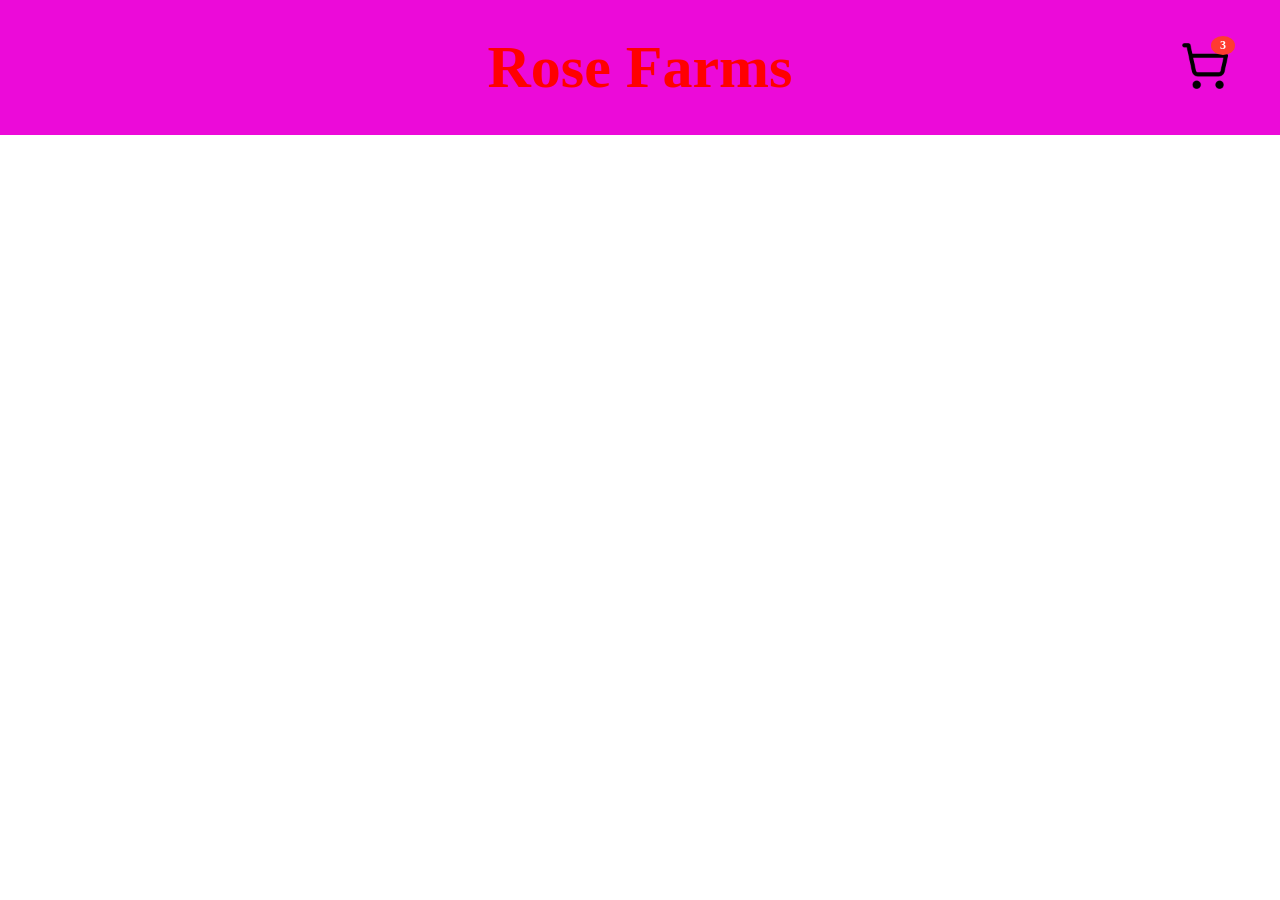
==== index.html @ 23ffceab "First Commit Header and cart" ====
<!DOCTYPE html>

<html>

    <head>

        <link rel="preconnect" href="https://fonts.googleapis.com">
        <link rel="preconnect" href="https://fonts.gstatic.com" crossorigin>
        <link href="https://fonts.googleapis.com/css2?family=Imperial+Script&display=swap" rel="stylesheet">

        <link rel="stylesheet" href="style.css">

    </head>

    <body>

        <header class="top">
            <div class="top">
                <h2>
                    Rose Farms
                </h2>

                <div class="cart">
                    <a href="cart.html" class="cart-link">
                        <img src="cart-symbol.png" alt="cart logo" width="50" height="50">
                        <span class="cart-count">3</span>
                </div>
            </div>
        </header>
    </body>
</html>
---- style.css ----
.imperial-script-regular {
  font-family: "Imperial Script", cursive;
  font-weight: 400;
  font-style: normal;
}


html, body {
    margin: 0;
    padding: 0;
    height: 100;
}

div.top{
    position: relative;
    width: 100vw;
    height: 15vh;
    background-color: #ec0ad9;
    display: flex;
    align-items: center;
    justify-content: center;
    color: #ff0000;
    font-family: "Imperial Scipt", cursive;
}

.cart-link {
  position: relative;
  display: inline-block;
  cursor: pointer;
}

.cart-count {
  position: absolute;
  top: -5px;          
  right: -5px;       
  background-color: #ff3b30; 
  color: white;
  font-size: 12px;
  font-weight: bold;
  border-radius: 50%; 
  padding: 2px 6px;
  min-width: 12px;
  text-align: center;
}

header.top{
    position: sticky;
    top: 0;
    z-index: 100;
}

div.top h2{
    margin: 0;
    font-size: 60px;
}

div.cart{
    position: absolute;
    right: 50px;
}

h3 {
    top: 150px;
    text-align: center;
    font-family: "Imperial Scipt", cursive;
}
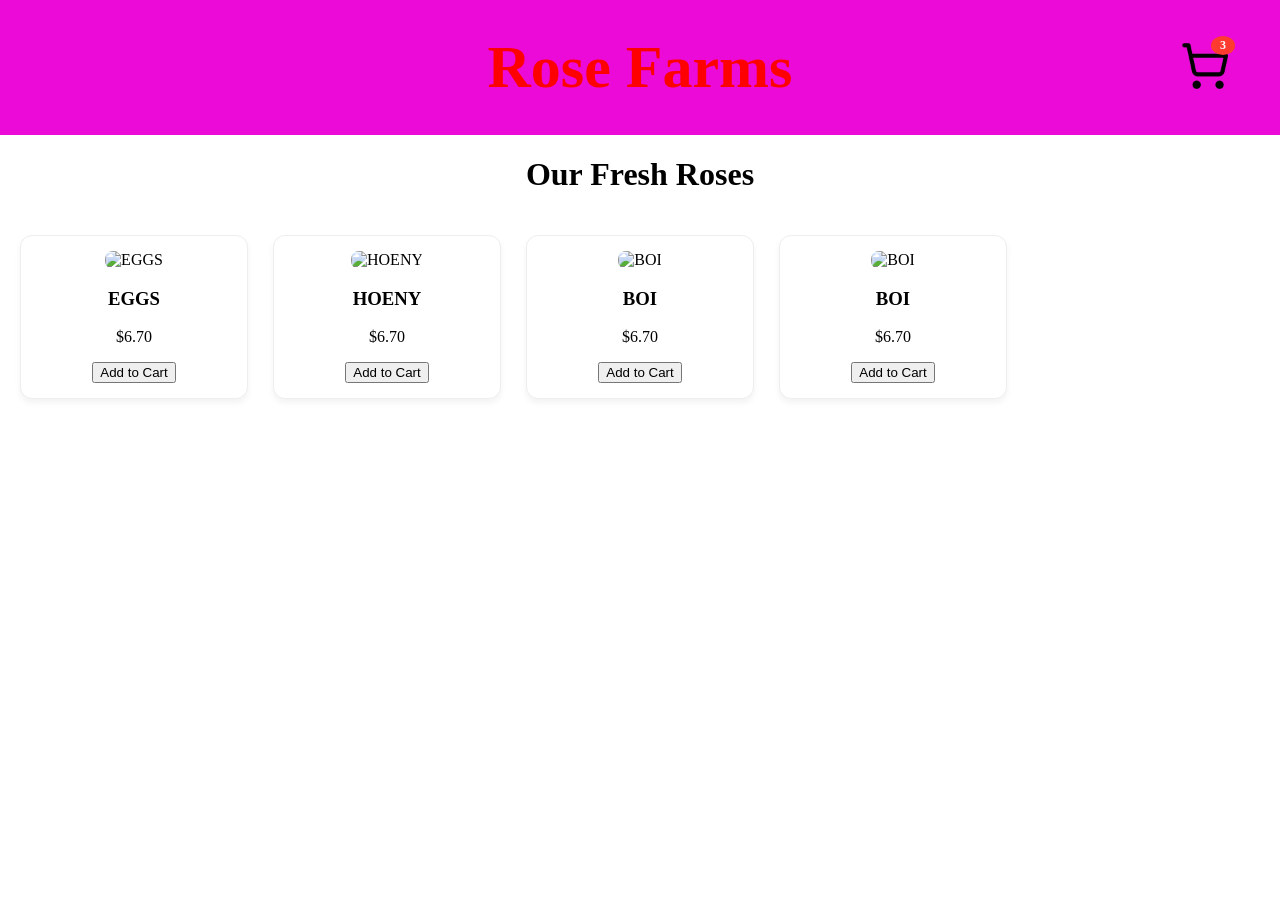
==== commit adaa223e: "Additions added items to the home page" ====
--- a/index.html
+++ b/index.html
@@ -24,8 +24,38 @@
                     <a href="cart.html" class="cart-link">
                         <img src="cart-symbol.png" alt="cart logo" width="50" height="50">
                         <span class="cart-count">3</span>
+                    </a>
                 </div>
             </div>
         </header>
+
+        <main class="shop-container">
+            <h1>Our Fresh Roses</h1>
+            <div id="product-grid" class="grid"></div>
+        </main>
+
+        <script>
+            const roses = [
+                { name: "EGGS", price: "$6.70", img: "red-rose.png" },
+                { name: "HOENY", price: "$6.70", img: "white-rose.png" },
+                { name: "BOI", price: "$6.70", img: "pink-rose.png" },
+                { name: "BOI", price: "$6.70", img: "yellow-rose.png" }
+            ];
+
+            const grid = document.getElementById('product-grid');
+
+            roses.forEach(rose => {
+                const itemDiv = document.createElement('div');
+                itemDiv.className = 'item-card';
+                itemDiv.innerHTML = `
+                    <img src="${rose.img}" alt="${rose.name}" class="item-img">
+                    <h3 class="item-title">${rose.name}</h3>
+                    <p class="item-price">${rose.price}</p>
+                    <button class="add-btn">Add to Cart</button>`;
+
+                grid.appendChild(itemDiv);
+            });
+        </script>
+
     </body>
 </html>
--- a/style.css
+++ b/style.css
@@ -60,8 +60,30 @@
     right: 50px;
 }
 
-h3 {
+h1, h3 {
     top: 150px;
     text-align: center;
-    font-family: "Imperial Scipt", cursive;
+}
+
+.grid {
+    display: grid;
+    grid-template-columns: repeat(auto-fill, minmax(220px, 1fr));
+    gap: 25px;
+    padding: 20px;
+}
+
+.item-card {
+    border: 1px solid #eee;
+    border-radius: 12px;
+    padding: 15px;
+    text-align: center;
+    background: #fff;
+    box-shadow: 0 4px 6px rgba(0,0,0,0.05);
+}
+
+.item-img {
+    width: 100%;
+    height: 200px;
+    object-fit: cover;
+    border-radius: 8px;
 }
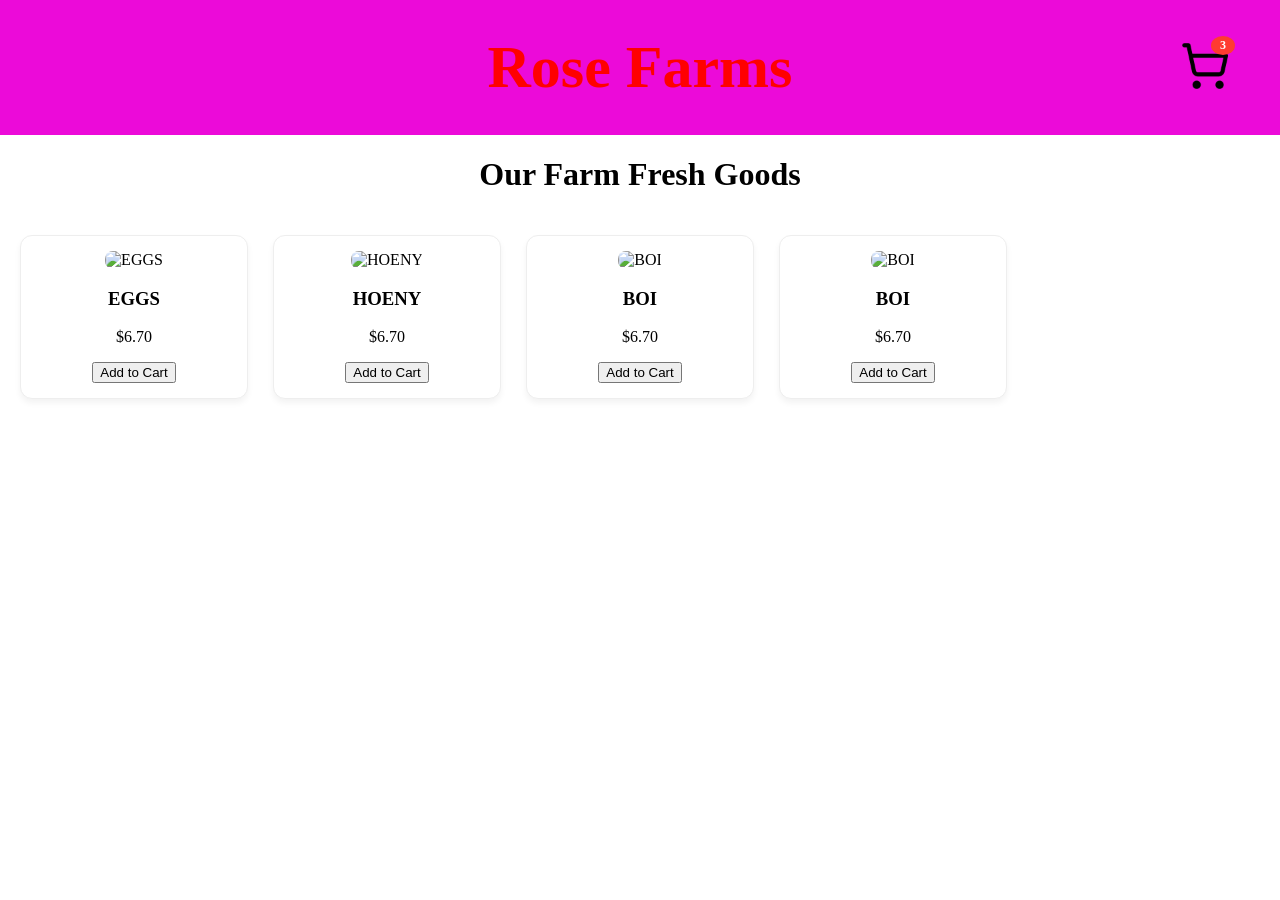
==== commit 9ab1ef12: "Changes trying to make the button work and update correctly, honestly not sure what I'm doing" ====
--- a/index.html
+++ b/index.html
@@ -30,7 +30,7 @@
         </header>
 
         <main class="shop-container">
-            <h1>Our Fresh Roses</h1>
+            <h1>Our Farm Fresh Goods</h1>
             <div id="product-grid" class="grid"></div>
         </main>
 
@@ -53,6 +53,11 @@
                     <p class="item-price">${rose.price}</p>
                     <button class="add-btn">Add to Cart</button>`;
 
+                    const button = itemDiv.querySelector('.add-btn');
+                    button.addEventListener('click', () => {
+                        console.log(`Added ${rose.name} to cart`);
+                    });
+
                 grid.appendChild(itemDiv);
             });
         </script>
--- a/style.css
+++ b/style.css
@@ -21,7 +21,7 @@
     align-items: center;
     justify-content: center;
     color: #ff0000;
-    font-family: "Imperial Scipt", cursive;
+    font-family: "Imperial Script", cursive;
 }
 
 .cart-link {
@@ -61,7 +61,6 @@
 }
 
 h1, h3 {
-    top: 150px;
     text-align: center;
 }
 
